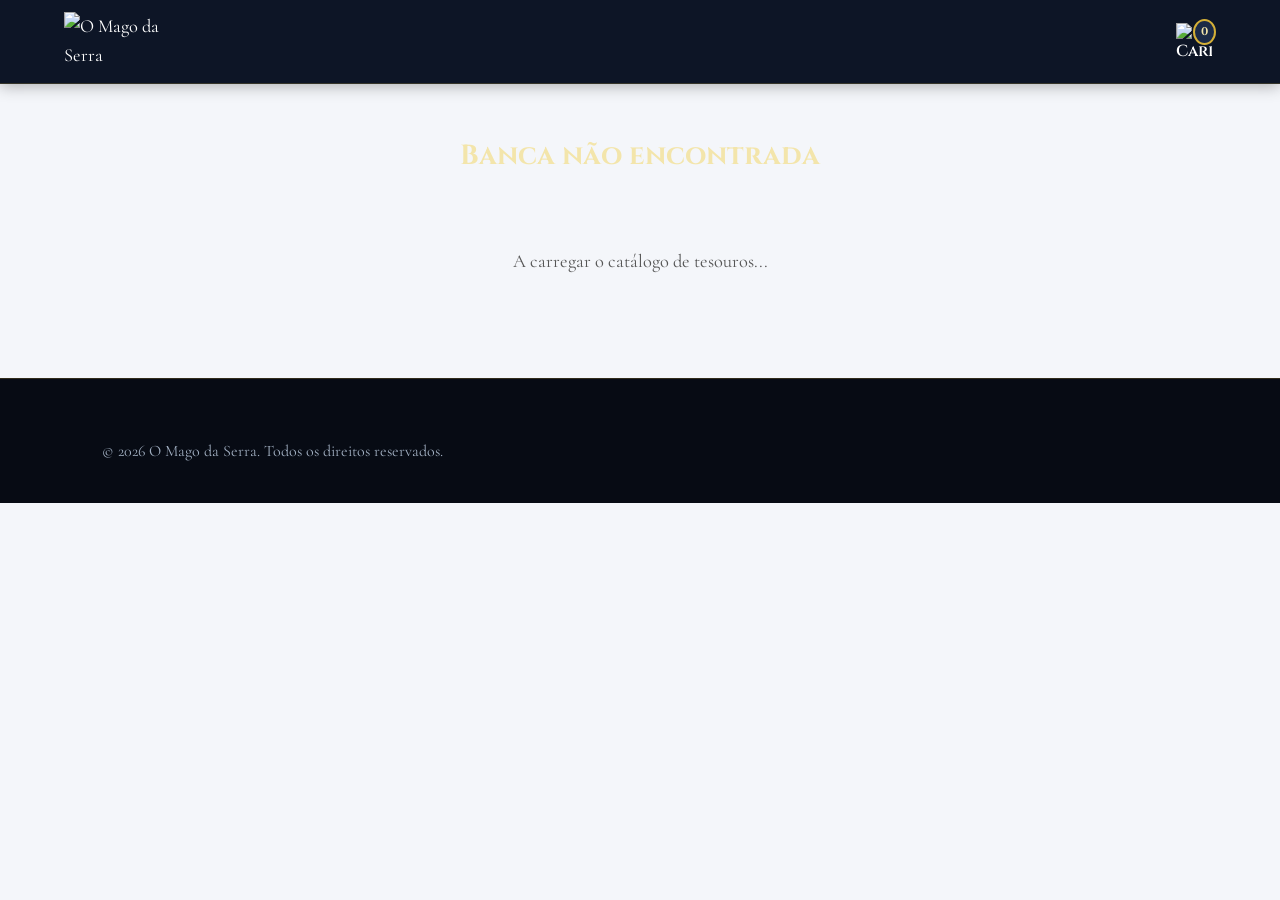
==== pages/banca.html @ 3effae08 "Add files via upload" ====
<!DOCTYPE html>
<html lang="pt-BR">

<head>
    <meta charset="UTF-8">
    <meta name="viewport" content="width=device-width, initial-scale=1.0">
    <title>Banca Parceira | O Mago da Serra</title>
    <link rel="stylesheet" href="../css/style.css">
    <link rel="icon" type="image/png" href="../assets/icones/favicon.png">
</head>

<body>

    <!-- CABEÇALHO PADRÃO DO MAGO -->
    <header>
        <nav class="nav-container">
            <div class="nav-topo-escala">
                <a href="../index.html" class="logo-link">
                    <img src="../assets/logo/logo.png" alt="O Mago da Serra">
                </a>
            </div>
            <div class="menu-acoes-cliente">
                <!-- Carrinho exclusivo da banca -->
                <a href="banca-carrinho.html" id="link-carrinho-banca" class="btn-mago-base btn-tipo-3">
                    <img src="../assets/icones/carrinho.png" alt="Carrinho" class="icone-acao-img">
                    <span id="contador-carrinho-banca" class="contador-badge">0</span>
                </a>
            </div>
        </nav>
    </header>

    <main>
        <section class="secao-catalogo secao-banca-topo">
            <div class="catalogo-cabecalho-texto banca-cabecalho-wrapper">
                <div id="banca-cabecalho-logo" class="banca-logo-container">
                    <!-- Carregado via JS -->
                </div>
                <h1 id="banca-nome-h1" class="banca-titulo-h1">A Carregar Banca...</h1>
                <h2 id="banca-slogan-h2" class="banca-slogan-h2"></h2>
                <p id="banca-descricao-p" class="banca-descricao-p"></p>

                <!-- BOTÕES DINÂMICOS DE CONTATO DA BANCA (WHATSAPP, INSTAGRAM, LOCALIZAÇÃO) -->
                <div id="banca-botoes-contato" class="banca-contato-grid">
                    <!-- Gerado dinamicamente via JS -->
                </div>
            </div>

            <!-- CATÁLOGO DE PRODUTOS DAQUELA BANCA -->
            <div id="lista-catalogo-banca" class="produtos-grid">
                <p class="carregando-texto">A carregar o catálogo de tesouros...</p>
            </div>
        </section>
    </main>

    <footer>
        <div class="footer-direitos">
            <p>© <span id="ano-atual"></span> O Mago da Serra. Todos os direitos reservados.</p>
        </div>
    </footer>

    <script src="../js/banca.js"></script>
    <script src="../js/main.js"></script>
</body>

</html>
---- css/style.css ----
/* =========================================================
   ESTILO PRINCIPAL - O MAGO DA SERRA (MODULARIZADO)
   ========================================================= */

@import url('base.css');
@import url('buttons.css');
@import url('hero.css');
@import url('carrossel.css');
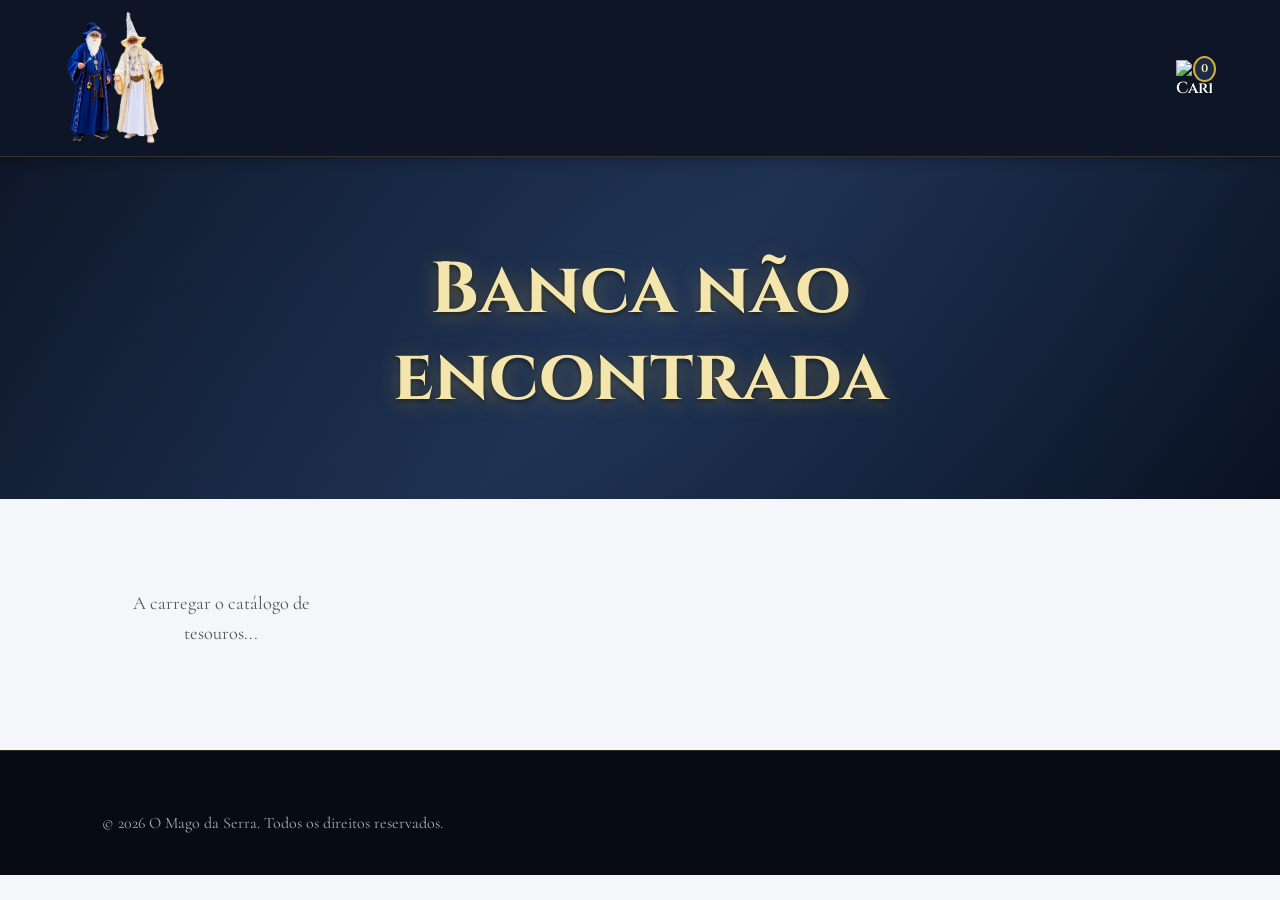
==== commit 1dcc7dbb: "Update banca.html" ====
--- a/pages/banca.html
+++ b/pages/banca.html
@@ -30,8 +30,9 @@
     </header>
 
     <main>
-        <section class="secao-catalogo secao-banca-topo">
-            <div class="catalogo-cabecalho-texto banca-cabecalho-wrapper">
+        <!-- Alterado para usar o id="hero" e manter o mesmo padrão visual da página inicial -->
+        <section id="hero" class="secao-banca-topo">
+            <div class="hero-conteudo banca-cabecalho-wrapper">
                 <div id="banca-cabecalho-logo" class="banca-logo-container">
                     <!-- Carregado via JS -->
                 </div>
@@ -44,8 +45,10 @@
                     <!-- Gerado dinamicamente via JS -->
                 </div>
             </div>
+        </section>
 
-            <!-- CATÁLOGO DE PRODUTOS DAQUELA BANCA -->
+        <!-- CATÁLOGO DE PRODUTOS DAQUELA BANCA -->
+        <section class="secao-catalogo">
             <div id="lista-catalogo-banca" class="produtos-grid">
                 <p class="carregando-texto">A carregar o catálogo de tesouros...</p>
             </div>
@@ -62,4 +65,4 @@
     <script src="../js/main.js"></script>
 </body>
 
-</html>+</html>
